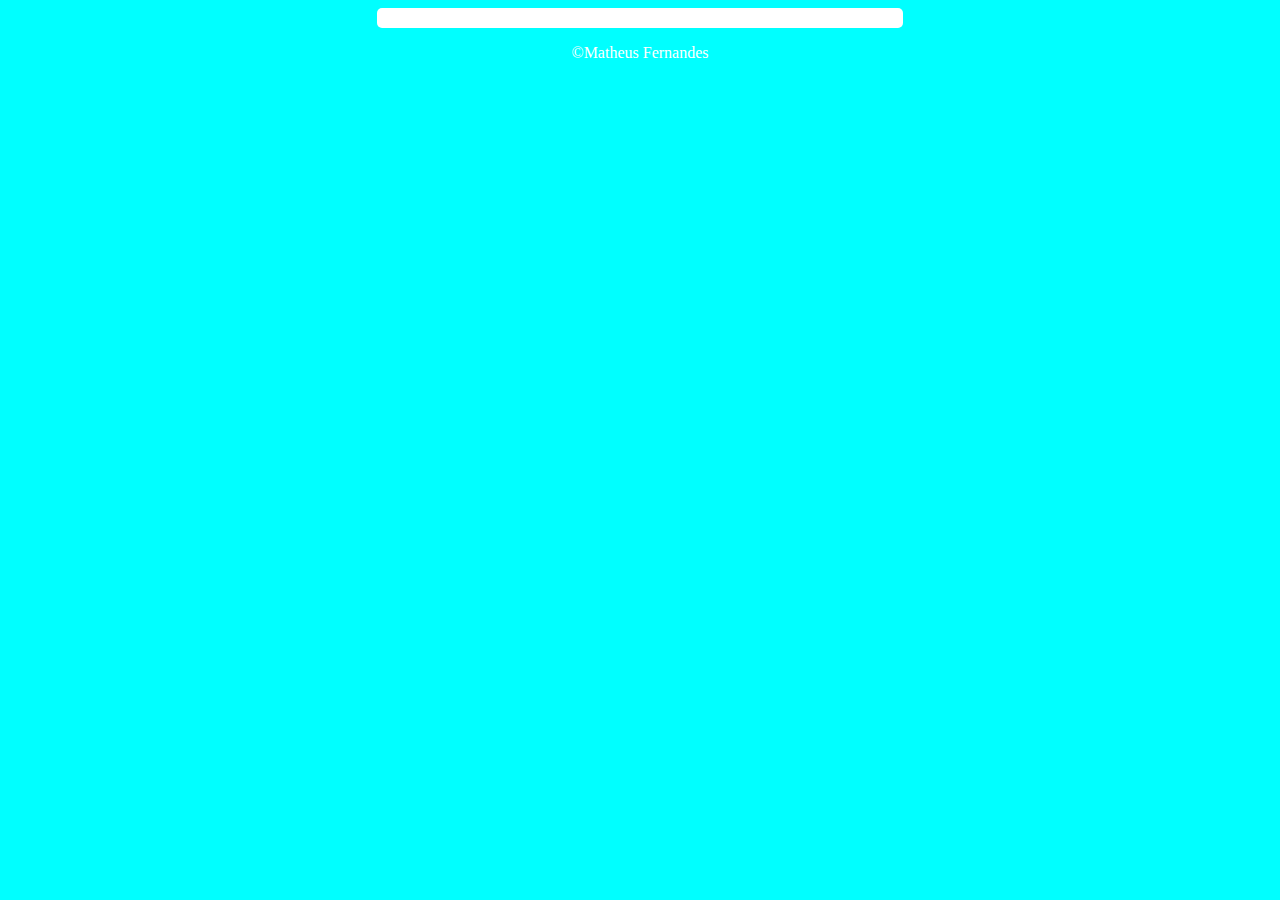
==== desafios/ex02/index.html @ 540f20a9 "." ====
<!DOCTYPE html>
<html lang="pt-br">
<head>
    <meta charset="UTF-8">
    <meta name="viewport" content="width=device-width, initial-scale=1.0">
    <title>... </title>
    <link rel="stylesheet" href="/desafios/ex01/style.css">
</head>
<body>
    <header>
        
    </header>
        
    <section>
        <div>

        </div>
        <div>

        </div>
    </section>

    <footer>
        <p>&copy;Matheus Fernandes</p>
    </footer>

    <script src="/desafios/ex01/src.js"></script>
    
</body>
</html>
---- desafios/ex01/style.css ----
@charset "UTF-8";

*{
    padding: 0px;
}

h1{
    text-align: center;
    color: white;
    font-family: Arial, Helvetica, sans-serif;
    text-shadow: 2.2px 3px 5px rgba(0, 0, 0, 0.514);

}

section{
    background-color: white;
    padding: 10px;
    border-radius: 5px;
    margin: 80px;
    max-width: 40%;
    margin: auto;

}

footer > p{
    color: white;
    text-align: center;
}

body{
    background-color: aqua;
}
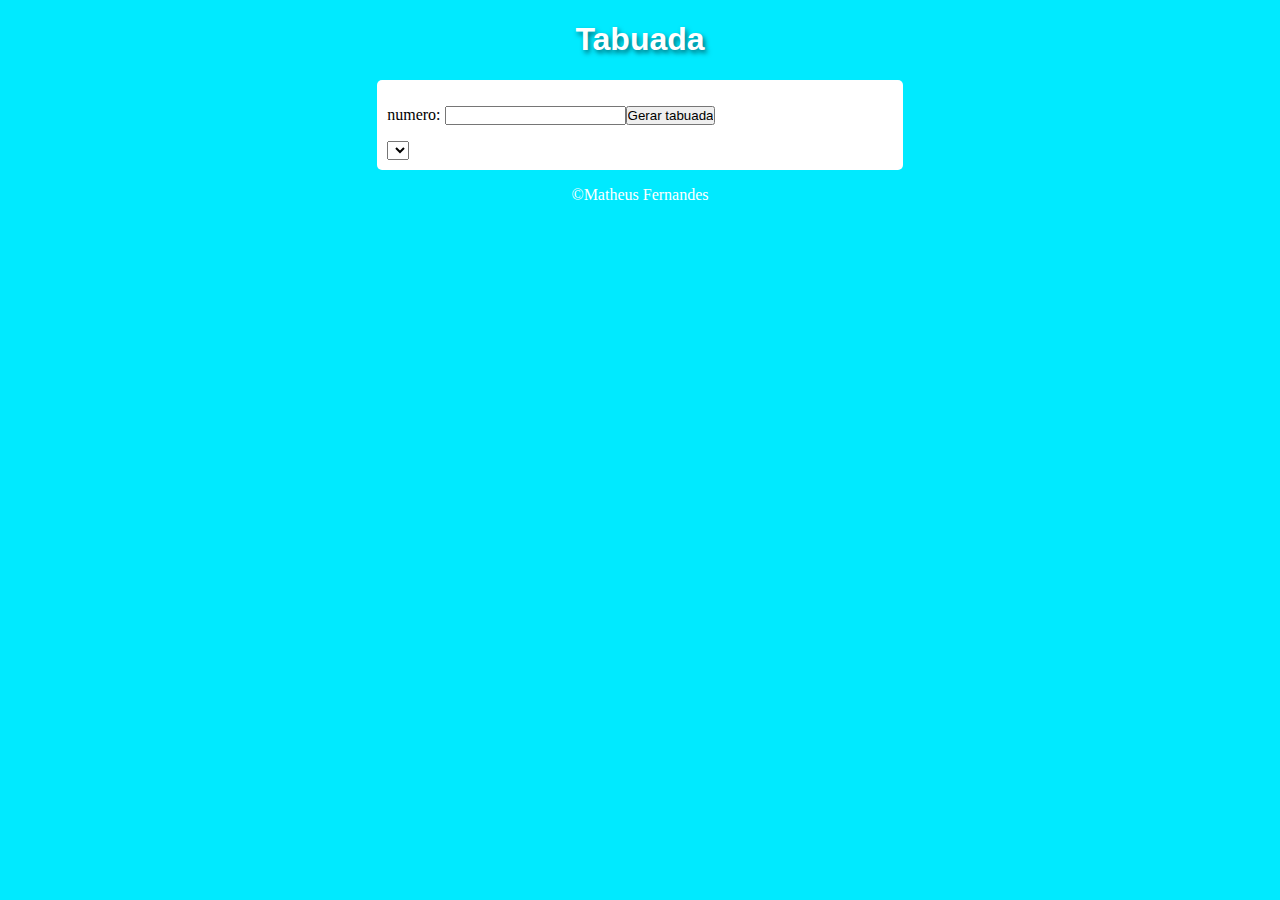
==== commit cb9edf04: "." ====
--- a/desafios/ex02/index.html
+++ b/desafios/ex02/index.html
@@ -3,20 +3,20 @@
 <head>
     <meta charset="UTF-8">
     <meta name="viewport" content="width=device-width, initial-scale=1.0">
-    <title>... </title>
-    <link rel="stylesheet" href="/desafios/ex01/style.css">
+    <title>Tabuada </title>
+    <link rel="stylesheet" href="/desafios/ex02/style.css">
 </head>
 <body>
     <header>
-        
+        <h1>Tabuada</h1>
     </header>
         
     <section>
         <div>
-
+            <p>numero: <input type="number" name="numero1" id="txtn"><input type="button" value="Gerar tabuada" onclick="tabuada()"></p>
         </div>
         <div>
-
+            <select name="tabuada" id="seltab"></select>
         </div>
     </section>
 
@@ -24,7 +24,7 @@
         <p>&copy;Matheus Fernandes</p>
     </footer>
 
-    <script src="/desafios/ex01/src.js"></script>
+    <script src="/desafios/ex02/src.js"></script>
     
 </body>
 </html>--- a/desafios/ex02/style.css
+++ b/desafios/ex02/style.css
@@ -0,0 +1,32 @@
+@charset "UTF-8";
+
+*{
+    padding: 0px;
+}
+
+h1{
+    text-align: center;
+    color: white;
+    font-family: Arial, Helvetica, sans-serif;
+    text-shadow: 2.2px 3px 5px rgba(0, 0, 0, 0.514);
+
+}
+
+section{
+    background-color: white;
+    padding: 10px;
+    border-radius: 5px;
+    margin: 80px;
+    max-width: 40%;
+    margin: auto;
+
+}
+
+footer > p{
+    color: white;
+    text-align: center;
+}
+
+body{
+    background-color: rgb(0, 234, 255);
+}
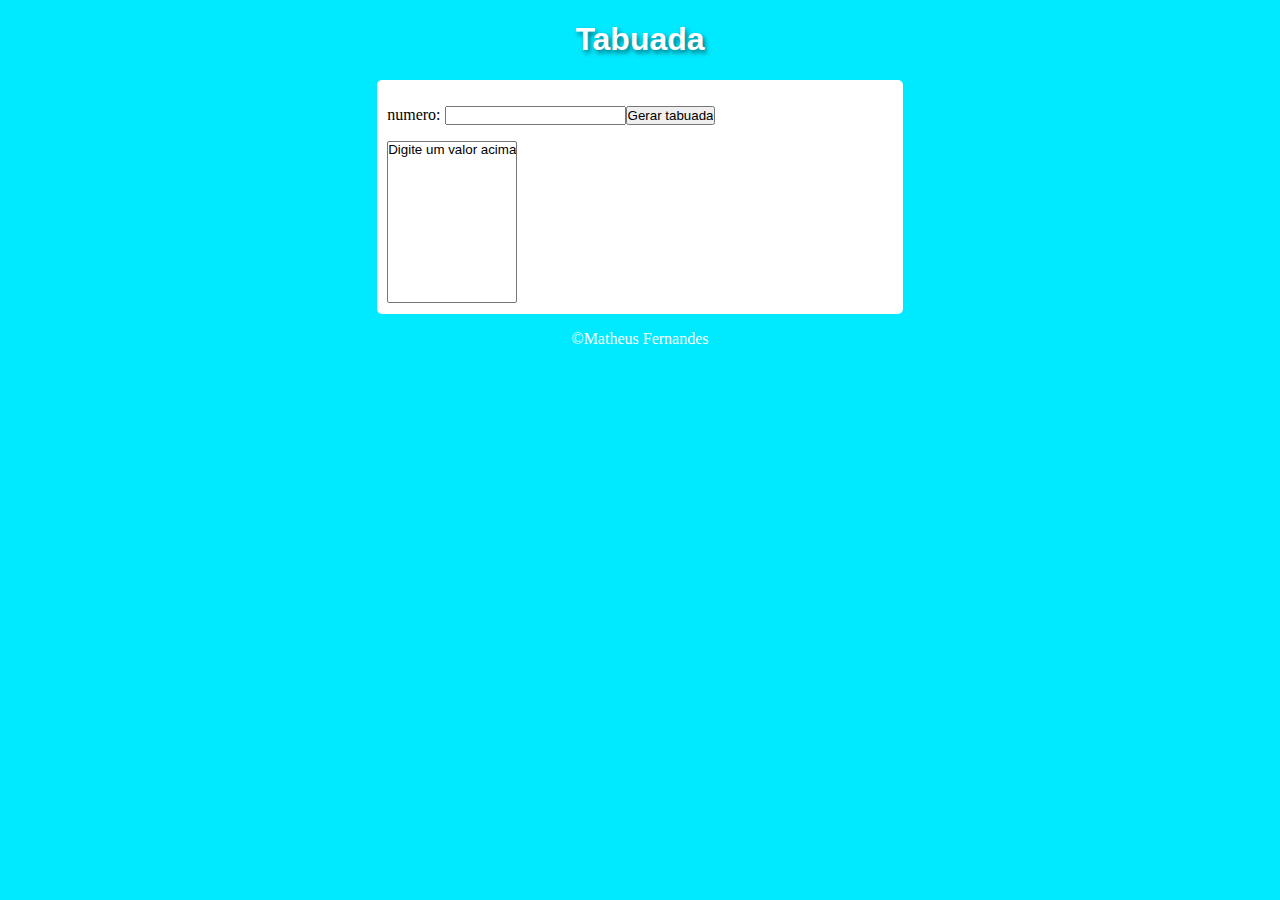
==== commit 9267d1a7: "." ====
--- a/desafios/ex02/index.html
+++ b/desafios/ex02/index.html
@@ -13,10 +13,12 @@
         
     <section>
         <div>
-            <p>numero: <input type="number" name="numero1" id="txtn"><input type="button" value="Gerar tabuada" onclick="tabuada()"></p>
+            <p>numero: <input type="number" name="num" id="txtn"><input type="button" value="Gerar tabuada" onclick="tabuada()" ><p>
         </div>
         <div>
-            <select name="tabuada" id="seltab"></select>
+            <select name="tabuada" id="seltab" size="10">
+                <option value="">Digite um valor acima</option>
+            </select>
         </div>
     </section>
 
@@ -24,7 +26,7 @@
         <p>&copy;Matheus Fernandes</p>
     </footer>
 
-    <script src="/desafios/ex02/src.js"></script>
+    <script src="src.js"></script>
     
 </body>
 </html>